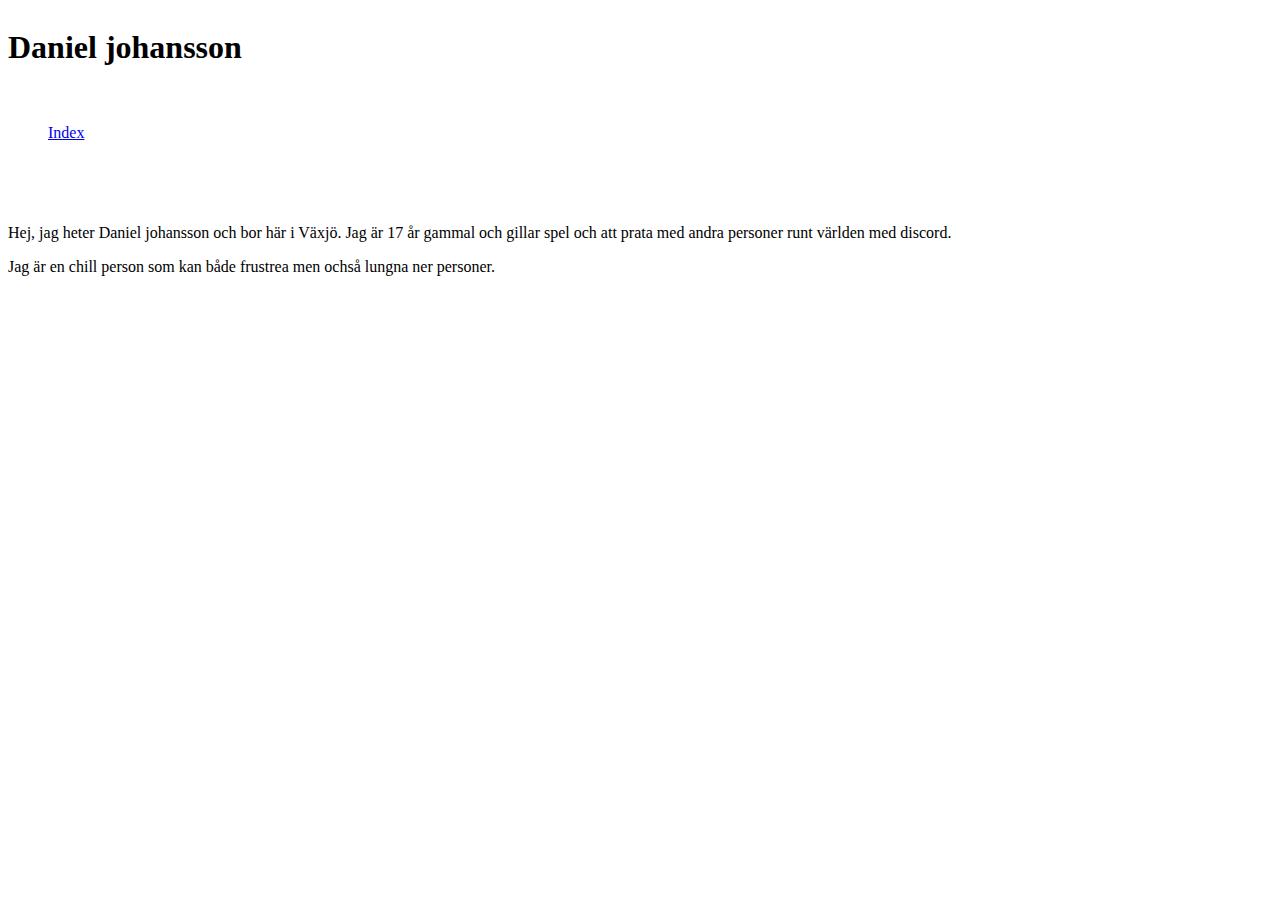
==== index.html @ a889662f "Index" ====
<!DOCTYPE html>
<html lang="Sv">
<head>
    <meta charset="UTF-8">
    <meta http-equiv="X-UA-Compatible" content="IE=edge">
    <meta name="viewport" content="width=device-width, initial-scale=1.0">
    <link href="style.css" rel="stylesheet">
    <title>Projekt1</title>
</head>
<body>
   <header> 
       <h1> Daniel johansson </h1>
    </header>
    <nav>
        <ul>
            <li><a href="index.html">Index</a></li>
            <li></li>
            <li></li>
        </ul>
    </nav>
    <main>
        <p> Hej, jag heter Daniel johansson och bor här i Växjö. Jag är 17 år gammal och gillar spel och att prata med andra personer runt världen med discord.  </p>
        <p> Jag är en chill person som kan både frustrea men ochså lungna ner personer. </p>
    </main>
    <footer>

    </footer>
</body>
</html>
---- style.css ----
body{
    display: grid;
    grid-template-rows: 100px 100px auto 50px;
    grid-template-columns: 1fr;
    grid-template-areas: 
    "header"
    "nav"
    "main"
    "footer";
}

header{
    grid-area: header;
}

nav{
    grid-area: nav;
}

nav ul{
    display: grid;
    grid-template-columns: 1fr 1fr 1fr;
    list-style-type: none;
}


main{
    grid-area: main;
}

footer{
    grid-area: footer;
}
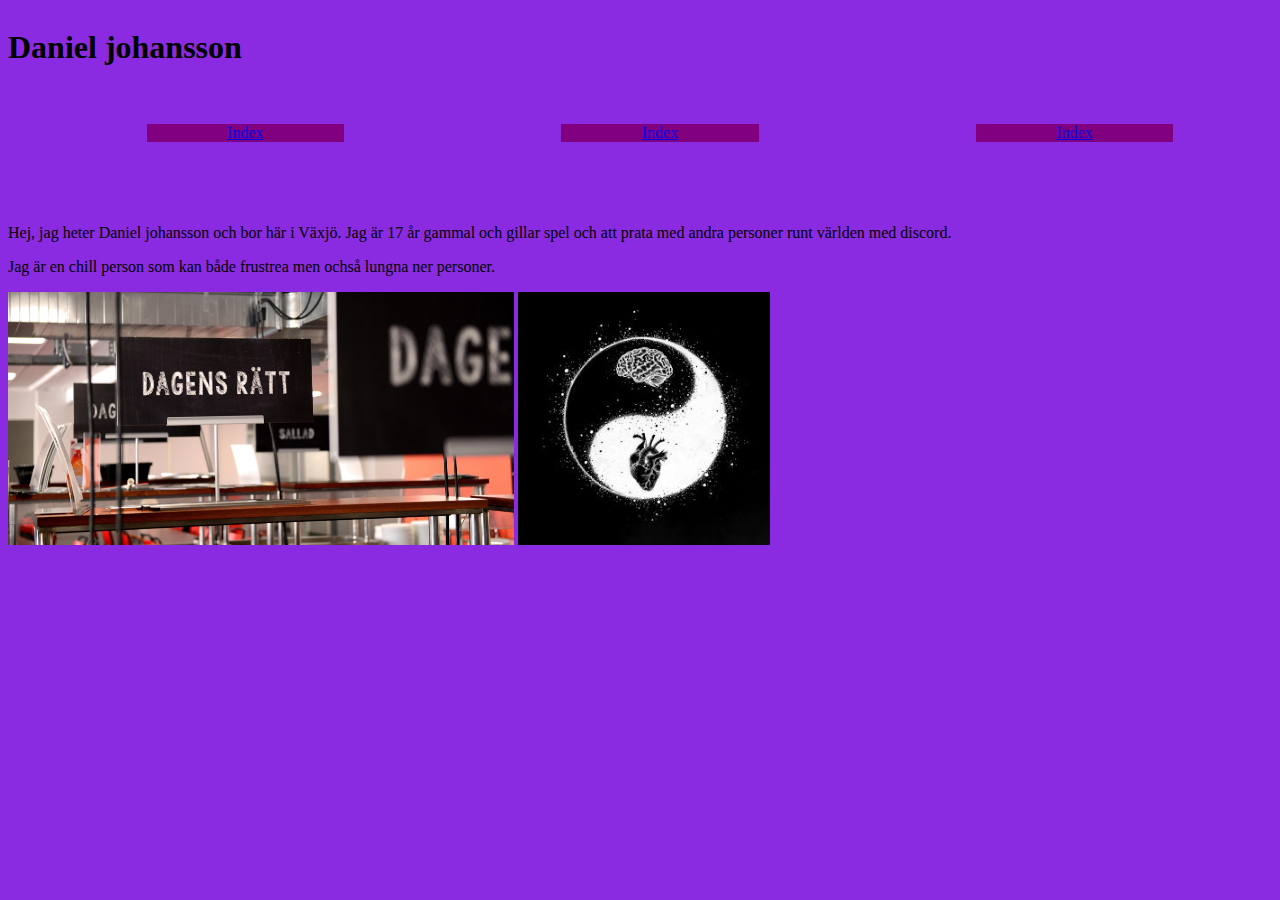
==== commit 7982901b: "Index färdigt" ====
--- a/index.html
+++ b/index.html
@@ -14,8 +14,8 @@
     <nav>
         <ul>
             <li><a href="index.html">Index</a></li>
-            <li></li>
-            <li></li>
+            <li><a href="index.html">Index</a></li>
+            <li><a href="index.html">Index</a></li>
         </ul>
     </nav>
     <main>
@@ -23,7 +23,8 @@
         <p> Jag är en chill person som kan både frustrea men ochså lungna ner personer. </p>
     </main>
     <footer>
-
+<a href="https://mpi.mashie.com/public/app/V%C3%A4xj%C3%B6%20kommun%20ny/6f5fa240"><img src="kulturama-skolan-interior-skolmatsal-skyltar-.width-2000.jpg   "></a>
+<img class="yinyang" src="yinyang.jpg">
     </footer>
 </body>
 </html>--- a/style.css
+++ b/style.css
@@ -1,4 +1,6 @@
 body{
+    background-color: blueviolet;
+    color: black;
     display: grid;
     grid-template-rows: 100px 100px auto 50px;
     grid-template-columns: 1fr;
@@ -6,7 +8,7 @@
     "header"
     "nav"
     "main"
-    "footer";
+    "footer"
 }
 
 header{
@@ -18,9 +20,18 @@
 }
 
 nav ul{
-    display: grid;
+    display: grid; 
     grid-template-columns: 1fr 1fr 1fr;
     list-style-type: none;
+    gap: 20px;
+}
+
+li {
+    background-color: purple;
+    width: 50%;
+    margin: auto;
+    text-align: center;
+    text-decoration: none
 }
 
 
@@ -30,4 +41,14 @@
 
 footer{
     grid-area: footer;
+
+}
+
+footer img{
+    width: 40%;
+    
+}
+
+.yinyang {
+    width: 20%;
 }